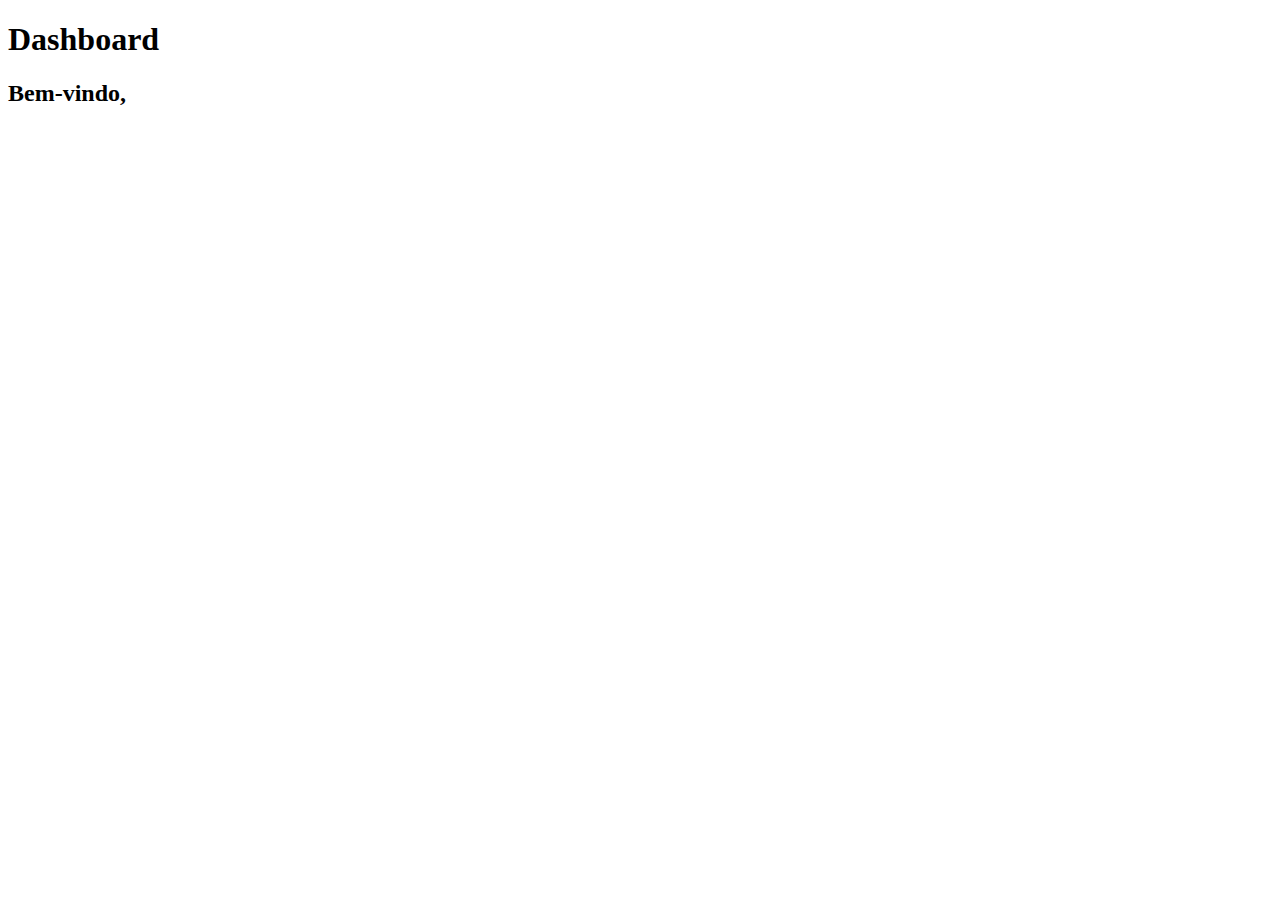
==== dashboard.html @ 9f465ad0 ":sparkles: ajustes" ====
<!DOCTYPE html>
<html lang="pt-br">
    <head>
        <meta charset="UTF-8">
        <meta name="viewport" content="width=device-width, initial-scale=1.0">
        <title>Dashboard</title>
        <link rel="stylesheet" href="css/style.css">
    </head>
    <body>
        <h1>Dashboard</h1>

        <div class="container">
            <h2 id="welcomeMessage">Bem-vindo, </h2>
        </div>

        <script src="js/dashboard.js"></script>
    </body>
</html>
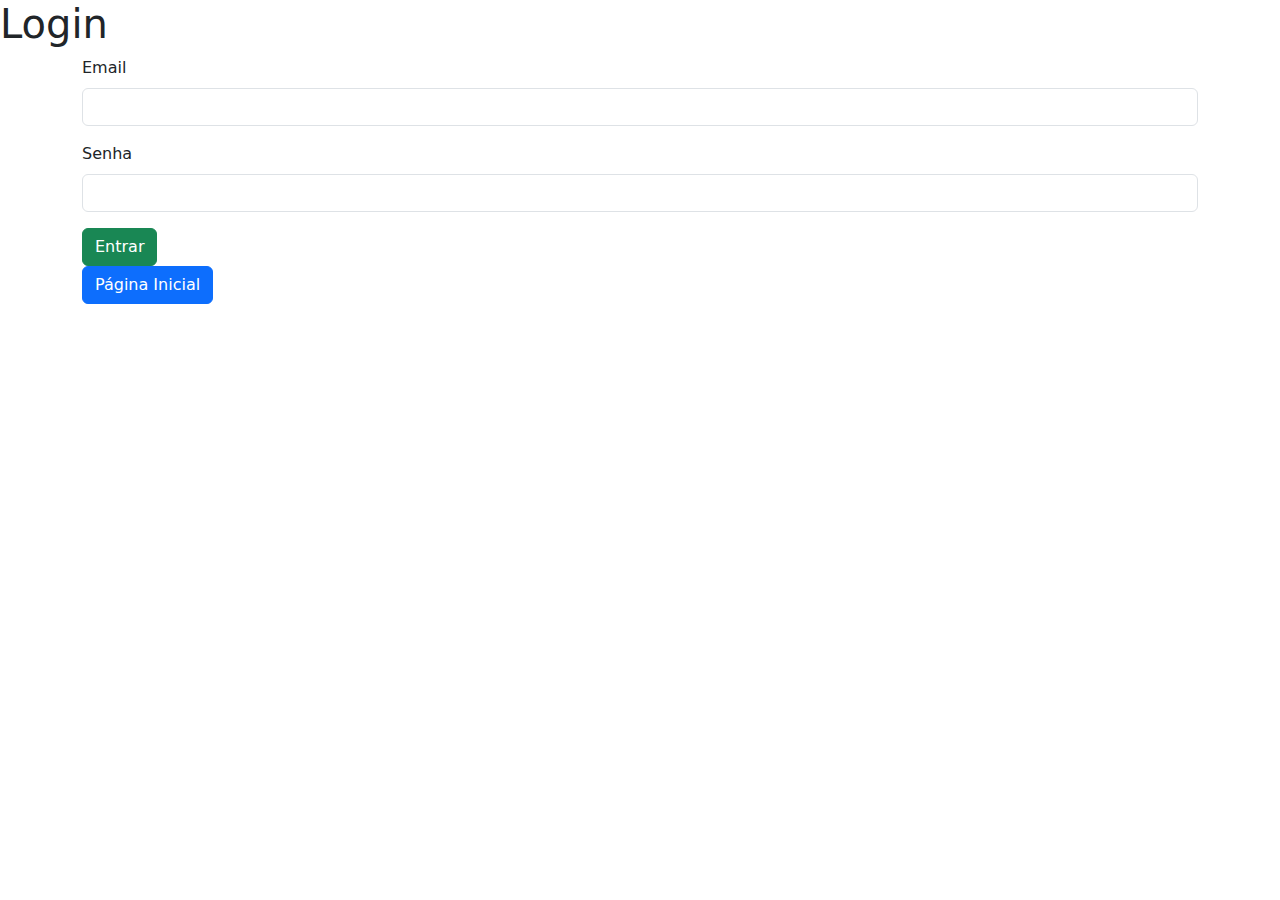
==== commit c89a2af8: ":sparkles: ajustes" ====
--- a/dashboard.html
+++ b/dashboard.html
@@ -4,15 +4,72 @@
         <meta charset="UTF-8">
         <meta name="viewport" content="width=device-width, initial-scale=1.0">
         <title>Dashboard</title>
+        <link href="https://cdn.jsdelivr.net/npm/bootstrap@5.3.3/dist/css/bootstrap.min.css" 
+            rel="stylesheet" 
+            integrity="sha384-QWTKZyjpPEjISv5WaRU9OFeRpok6YctnYmDr5pNlyT2bRjXh0JMhjY6hW+ALEwIH" 
+            crossorigin="anonymous"
+        >
         <link rel="stylesheet" href="css/style.css">
     </head>
     <body>
         <h1>Dashboard</h1>
 
         <div class="container">
-            <h2 id="welcomeMessage">Bem-vindo, </h2>
+            <h2 id="welcomeMessage"></h2>
+            <button id="logoutBtn" class="btn btn-success">Deslogar</button>
+            <button id="listarBtn" class="btn btn-primary">Listar Usuários</button>
         </div>
 
-        <script src="js/dashboard.js"></script>
+        <script src="js/app.js"></script>
     </body>
+
+    <!-- <script>
+        document.getElementById('logoutBtn').addEventListener('click', function() {
+            // Pega o token armazenado no localStorage
+            const token = localStorage.getItem('token');
+
+            // Faz a requisição para a rota de logout no backend
+            fetch('http://localhost:8000/api/logout', {
+                method: 'POST',
+                headers: {
+                    'Authorization': 'Bearer ' + token, // Inclui o token de autenticação
+                    'Content-Type': 'application/json'
+                }
+            })
+            .then(response => {
+                if (response.ok) {
+                    // Se o logout foi bem-sucedido, limpa o localStorage
+                    localStorage.clear();
+
+                    // Redireciona o usuário para a página de login
+                    window.location.href = 'login.html';
+                } else {
+                    // Se houve algum erro no logout, exibe uma mensagem
+                    console.error('Erro ao deslogar');
+                }
+            })
+            .catch(error => {
+                // Em caso de falha na requisição
+                console.error('Erro de rede ao tentar deslogar:', error);
+            });
+        });
+    </script>
+    <script>
+        document.getElementById('listarBtn').addEventListener('click', function() {
+            window.location.href = 'listar.html';
+        });
+    </script> -->
+    <script>
+        document.addEventListener('DOMContentLoaded', carregarDashboard);
+
+        document.getElementById('logoutBtn').addEventListener('click', logoutUser);
+
+        document.getElementById('listarBtn').addEventListener('click', function() {
+            window.location.href = 'listar.html';
+        });
+    </script>
+    <script src="https://cdn.jsdelivr.net/npm/bootstrap@5.3.3/dist/js/bootstrap.bundle.min.js" 
+        integrity="sha384-YvpcrYf0tY3lHB60NNkmXc5s9fDVZLESaAA55NDzOxhy9GkcIdslK1eN7N6jIeHz" 
+        crossorigin="anonymous">
+    </script>
 </html>
